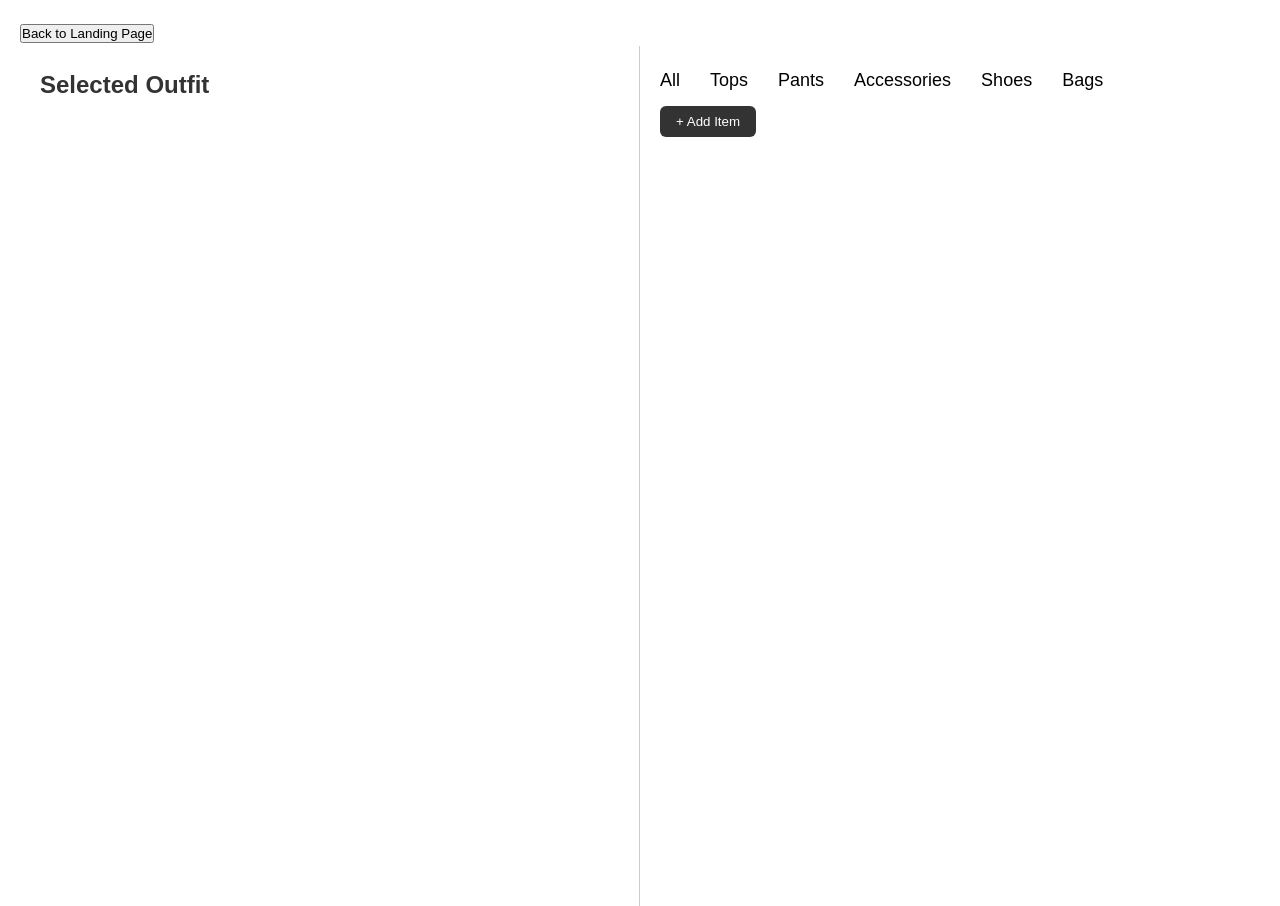
==== Front-end/main/index.html @ 126e8c49 "first commit" ====
<!DOCTYPE html>
<html lang="en">
<head>
  <meta charset="UTF-8">
  <meta name="viewport" content="width=device-width, initial-scale=1.0">
  <title>Virtual Closet</title>
  <link rel="stylesheet" href="styles.css">
</head>
<body>
<button onclick="window.location.href='../landing/Landing.html'">Back to Landing Page</button>
  <div class="container">
    <!-- Left Box -->
    <div class="box-left">
      <h2>Selected Outfit</h2>

      <div class="outfit">

        <!-- outer -->

      <div id="selected-item-secondary">

        <div class="selected-top-outer">
          <!-- <button class="remove-btn" onclick="removeSelection('top')">Remove</button> -->
        </div>
      
        <div class="row">

        <div class="container-accessories">
        </div>
        
        <div class="container-accessories"></div>
        </div>

         <div class="row">
        <div class="container-accessories"></div>
        <div class="container-accessories"></div>
        </div>
        <div class="selected-bag">
          <!-- <button class="remove-btn" onclick="removeSelection('bottom')">Remove</button> -->
        </div>
      </div>

<!-- inner/main -->

       <div id="selected-item">

        <div class="selected-top">
          <!-- <button class="remove-btn" onclick="removeSelection('top')">Remove</button> -->
        </div>

        <div class="selected-belt">
          <!-- <button class="remove-btn" onclick="removeSelection('belt')">Remove</button> -->
        </div>


        <div class="selected-bottom">
          <!-- <button class="remove-btn" onclick="removeSelection('bottom')">Remove</button> -->
        </div>

        <div class="selected-shoes">
          <!-- <button class="remove-btn" onclick="removeSelection('shoes')">Remove</button> -->
        </div>

        
      </div>

      

      </div>

    </div>

    <!-- Right Box -->
   <div class="box-right">

      <!-- Upload Modal -->
      <div id="upload-modal" style="display:none; position:fixed; top:0; left:0; width:100%; height:100%; background:rgba(0,0,0,0.5); z-index:999;">
        <div style="background:white; width:320px; margin:100px auto; padding:30px; border-radius:12px;">
          <h3 style="margin-bottom:16px;">Add Clothing Item</h3>
          <input type="text" id="upload-name" placeholder="Name (e.g. Blue Jeans)" style="width:100%; padding:8px; margin-bottom:10px; border:1px solid #ccc; border-radius:6px;"><br>
          <select id="upload-category" style="width:100%; padding:8px; margin-bottom:10px; border:1px solid #ccc; border-radius:6px;">
            <option value="tops">Tops</option>
            <option value="pants">Pants</option>
            <option value="shoes">Shoes</option>
            <option value="bags">Bags</option>
            <option value="accessories">Accessories</option>
            <option value="belts">Belts</option>
          </select><br>
          <input type="file" id="upload-file" accept="image/*" style="margin-bottom:14px;"><br>
          <div style="display:flex; gap:10px;">
            <button onclick="uploadItem()" style="flex:1; padding:10px; background:#333; color:white; border:none; border-radius:6px; cursor:pointer;">Upload</button>
            <button onclick="closeModal()" style="flex:1; padding:10px; background:#ccc; border:none; border-radius:6px; cursor:pointer;">Cancel</button>
          </div>
          <p id="upload-status" style="margin-top:10px; font-size:13px; color:green;"></p>
        </div>
      </div>

      <nav class="category-menu">
        <ul>
          <li onclick="filterCategory('all')">All</li>
          <li onclick="filterCategory('tops')">Tops</li>
          <li onclick="filterCategory('pants')">Pants</li>
          <li onclick="filterCategory('accessories')">Accessories</li>
          <li onclick="filterCategory('shoes')">Shoes</li>
          <li onclick="filterCategory('bags')">Bags</li>

        </ul>
      </nav>
      <button onclick="openModal()" style="margin:12px 0; padding:8px 16px; background:#333; color:white; border:none; border-radius:6px; cursor:pointer;">+ Add Item</button>

      <div class="closet">
   
        
      </div>
    </div>
  </div>

  <script src="script.js"></script>
</body>
</html>
---- Front-end/main/styles.css ----
* {
    margin: 0;
    padding: 0;
    box-sizing: border-box;
  }
  
  body {
    font-family: 'Arial', sans-serif;
    background-color: #ffffff;
    color: #333;
    line-height: 1.6;
    padding: 20px;
    height: 100vh;
  }
  
  .container {
    display: grid;
    grid-template-columns: 1fr 1fr;
    height: 100%;
  }
  
  .box-left {
    background-color: rgb(255, 255, 255);
    padding: 20px;
    border-right: 1px solid #ccc;
  }

  .outfit{
    display: flex;
    justify-content: center;
    gap: 10px;
  }
  
  #selected-item {
    text-align: center;
  }
  
  .selected-top{
    height: 200px;
    width: 250px;
  }

   .selected-belt {
    height: 30px;
  }

  .selected-bottom {
    height: 280px;
    width: 250px;
  }

   .selected-shoes {
    height: 100px;
    width: 250px;
  }
  
  .selected-top img {
    max-width: 100%;
    max-height: 100%;
    object-fit: cover;
    border-radius: 8px;
  }
  
  .selected-bottom img {
    max-width: 100%;
    max-height: 100%;
    object-fit: cover;
    border-radius: 8px;
  }

  .selected-belt img {
    display: block;
  margin-left: auto;
  margin-right: auto;
    width: 50%;
    height: 100%;
    object-fit:cover;
    border-radius: 8px;
  }

  .selected-shoes img {
    display: block;
  margin-left: auto;
  margin-right: auto;
    width: 50%;
    height: 80%;
    object-fit: cover;
    border-radius: 8px;
  }

  
  /* SECONDARY */
  
  #selected-item-secondary{
    justify-content: center;
    text-align: center;
    display: flex;
    flex-direction: column;
  }

  .selected-top-outer{
    height: 200px;
    width: 250px;
  }

   .selected-top-outer img {
    max-width: 100%;
    max-height: 100%;
    object-fit: cover;
    border-radius: 8px;
  }

   .selected-bag{
    text-align: center;
    height: 200px;
    width: 250px;
  }

   .selected-bag img {
    max-width: 100%;
    max-height: 100%;
    object-fit: cover;
    border-radius: 8px;
  }

  .row{
        justify-content: center;
        align-items: center;
    display: flex;
    gap: 16px;
  }

  .container-accessories{
    height: 100px;
    width: 100px;
  }

  .container-accessories img {
    max-width: 100%;
    max-height: 100%;
    object-fit: cover;
    border-radius: 8px;
  }

.remove-btn1 {
  display: none;
  position: absolute;
  background-color: red;
  color: white;
  border: none;
  padding: 3px 6px;
  font-size: 12px;
  border-radius: 4px;
  cursor: pointer;
}

.selected-top:hover .remove-btn1 {
  display: block;
}

.selected-bottom:hover .remove-btn1 {
  display: block;
}
  


  /* button */
  
  .remove-btn {
    padding: 8px 12px;
    background-color: #ff4d4d;
    color: white;
    border: none;
    border-radius: 5px;
    cursor: pointer;
  }
  
  .remove-btn:hover {
    background-color: #e60000;
  }
  
  /* ITEMS */
  .box-right {
    background-color: rgb(255, 255, 255);
    padding: 20px;
  }
  
  .category-menu ul {
    list-style: none;
    padding: 0;
    margin: 0;
    display: flex;
    gap: 30px;
  }
  
  .category-menu li {
    cursor: pointer;
    text-decoration: none;
    color: black;
    font-size: 18px;
  }
  
  .category-menu li:hover {
    color: blue;
  }
  
  .closet {
    max-height: 50em;
    overflow-y: auto;
    display: flex;
    flex-wrap: wrap;
    gap: 15px;
    padding: 5px;
  }
  
  .item {
    flex: 1 1 calc(25% - 15px);
    background: #fff;
    padding: 10px;
    text-align: center;
  }
  
  .item img {
    width: 140px;
    height: 160px;
    object-fit: cover;
    border-radius: 8px;
    cursor: pointer;
    transition: transform 0.3s ease;
  }
  
  .item img:hover {
    transform: scale(1.05);
  }
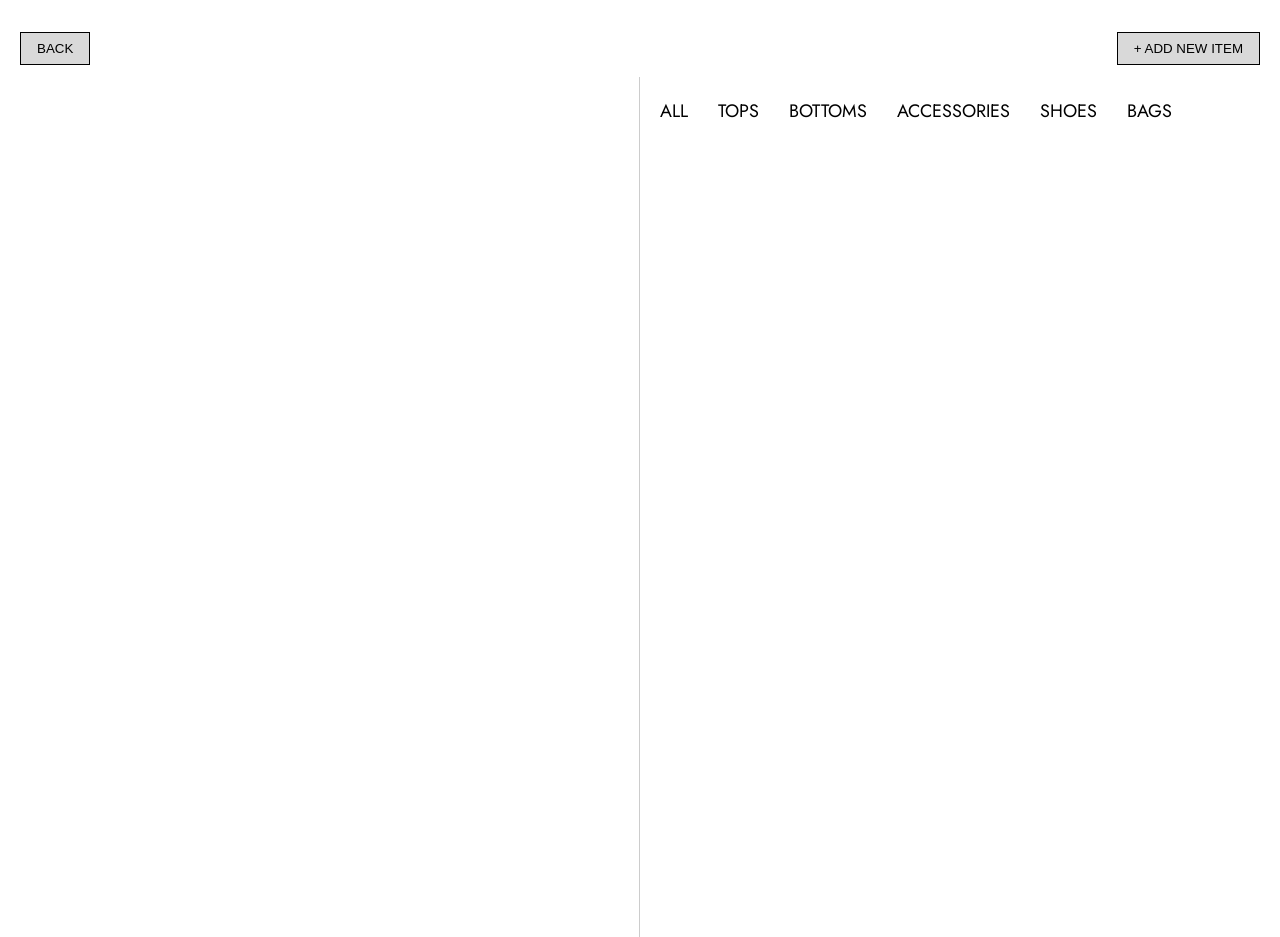
==== commit 74eefc1e: "New Updated Style" ====
--- a/Front-end/main/index.html
+++ b/Front-end/main/index.html
@@ -3,15 +3,23 @@
 <head>
   <meta charset="UTF-8">
   <meta name="viewport" content="width=device-width, initial-scale=1.0">
+  <link rel="preconnect" href="https://fonts.googleapis.com">
+  <link rel="preconnect" href="https://fonts.gstatic.com" crossorigin>
+  <link href="https://fonts.googleapis.com/css2?family=Jost:ital,wght@0,100..900;1,100..900&display=swap" rel="stylesheet">
   <title>Virtual Closet</title>
   <link rel="stylesheet" href="styles.css">
 </head>
 <body>
-<button onclick="window.location.href='../landing/Landing.html'">Back to Landing Page</button>
+<div style="
+  display: flex;
+  justify-content: space-between;
+  align-items: center;">
+<button onclick="window.location.href='../landing/Landing.html'" style="margin:12px 0; padding:8px 16px; background:#D9D9D9; color:rgb(0, 0, 0); border: 1px solid #000000 ; cursor:pointer;">BACK</button>
+<button onclick="openModal()" style="margin:12px 0; padding:8px 16px; background:#D9D9D9; color:rgb(0, 0, 0); border: 1px solid #000000 ; cursor:pointer;">+ ADD NEW ITEM</button>
+</div>
   <div class="container">
     <!-- Left Box -->
     <div class="box-left">
-      <h2>Selected Outfit</h2>
 
       <div class="outfit">
 
@@ -97,20 +105,35 @@
 
       <nav class="category-menu">
         <ul>
-          <li onclick="filterCategory('all')">All</li>
-          <li onclick="filterCategory('tops')">Tops</li>
-          <li onclick="filterCategory('pants')">Pants</li>
-          <li onclick="filterCategory('accessories')">Accessories</li>
-          <li onclick="filterCategory('shoes')">Shoes</li>
-          <li onclick="filterCategory('bags')">Bags</li>
+          <li onclick="filterCategory('all')">ALL</li>
+          <li onclick="filterCategory('tops')">TOPS</li>
+          <li onclick="filterCategory('pants')">BOTTOMS</li>
+          <li onclick="filterCategory('accessories')">ACCESSORIES</li>
+          <li onclick="filterCategory('shoes')">SHOES</li>
+          <li onclick="filterCategory('bags')">BAGS</li>
 
         </ul>
       </nav>
-      <button onclick="openModal()" style="margin:12px 0; padding:8px 16px; background:#333; color:white; border:none; border-radius:6px; cursor:pointer;">+ Add Item</button>
 
       <div class="closet">
-   
-        
+        <!-- <div class="item tops">
+          <img src="https://placehold.co/100x100?text=Top" alt="Test Top">
+        </div>
+        <div class="item pants">
+          <img src="https://placehold.co/100x100?text=Pants" alt="Test Pants">
+        </div>
+        <div class="item shoes">
+          <img src="https://placehold.co/100x100?text=Shoes" alt="Test Shoes">
+        </div>
+        <div class="item belts">
+          <img src="https://placehold.co/100x100?text=Belt" alt="Test Belt">
+        </div>
+        <div class="item accessories">
+          <img src="https://placehold.co/100x100?text=Accessory" alt="Test Accessory">
+        </div>
+        <div class="item bags">
+          <img src="https://placehold.co/100x100?text=Bag" alt="Test Bag">
+        </div> -->
       </div>
     </div>
   </div>
--- a/Front-end/main/styles.css
+++ b/Front-end/main/styles.css
@@ -5,7 +5,7 @@
   }
   
   body {
-    font-family: 'Arial', sans-serif;
+    font-family: 'Jost', sans-serif;
     background-color: #ffffff;
     color: #333;
     line-height: 1.6;
@@ -123,6 +123,52 @@
     border-radius: 8px;
   }
 
+  .selected-top,
+.selected-bottom,
+.selected-shoes,
+.selected-belt,
+.selected-bag,
+.selected-top-outer,
+.selected-item-secondary {
+    position: relative;
+  }
+
+.selected-top::before,
+.selected-bottom::before,
+.selected-shoes::before,
+.selected-belt::before,
+.selected-bag::before,
+.selected-top-outer::before,
+.selected-item-secondary::before {
+    content: '';
+    position: absolute;
+    top: 0;
+    left: 0;
+    width: 100%;
+    height: 100%;
+    background: rgba(0, 0, 0, 0.5);
+    opacity: 0;
+    pointer-events: none;
+    transition: opacity 0.2s ease;
+  }
+
+.container-accessories::before {
+  content: '';
+  position: absolute;
+  top: 0;
+  left: 0;
+  width: 100%;
+  height: 100%;
+  background: rgba(0, 0, 0, 0.5);
+  opacity: 0;
+  pointer-events: none;
+  transition: opacity 0.2s ease;
+}
+
+.container-accessories {
+  position: relative;
+}
+
   .row{
         justify-content: center;
         align-items: center;
@@ -142,7 +188,7 @@
     border-radius: 8px;
   }
 
-.remove-btn1 {
+/* .remove-btn1 {
   display: none;
   position: absolute;
   background-color: red;
@@ -152,15 +198,41 @@
   font-size: 12px;
   border-radius: 4px;
   cursor: pointer;
-}
-
-.selected-top:hover .remove-btn1 {
+} */
+
+.remove-btn1 {
+  position: absolute;
+  top: 50%;
+  left: 50%;
+  transform: translate(-50%, -50%);
+  opacity: 0;
+  pointer-events: none;
+  transition: opacity 0.2s ease;
+  padding: 6px 14px;
+  background: #333;
+  color: white;
+  border: none;
+  border-radius: 4px;
+  cursor: pointer;
+  z-index: 2;
+}
+
+.show-remove::before {
+  opacity: 1;
+}
+
+.show-remove .remove-btn1 {
+  opacity: 1;
+  pointer-events: auto;
+}
+
+/* .selected-top:hover .remove-btn1 {
   display: block;
 }
 
 .selected-bottom:hover .remove-btn1 {
   display: block;
-}
+} */
   
 
 
